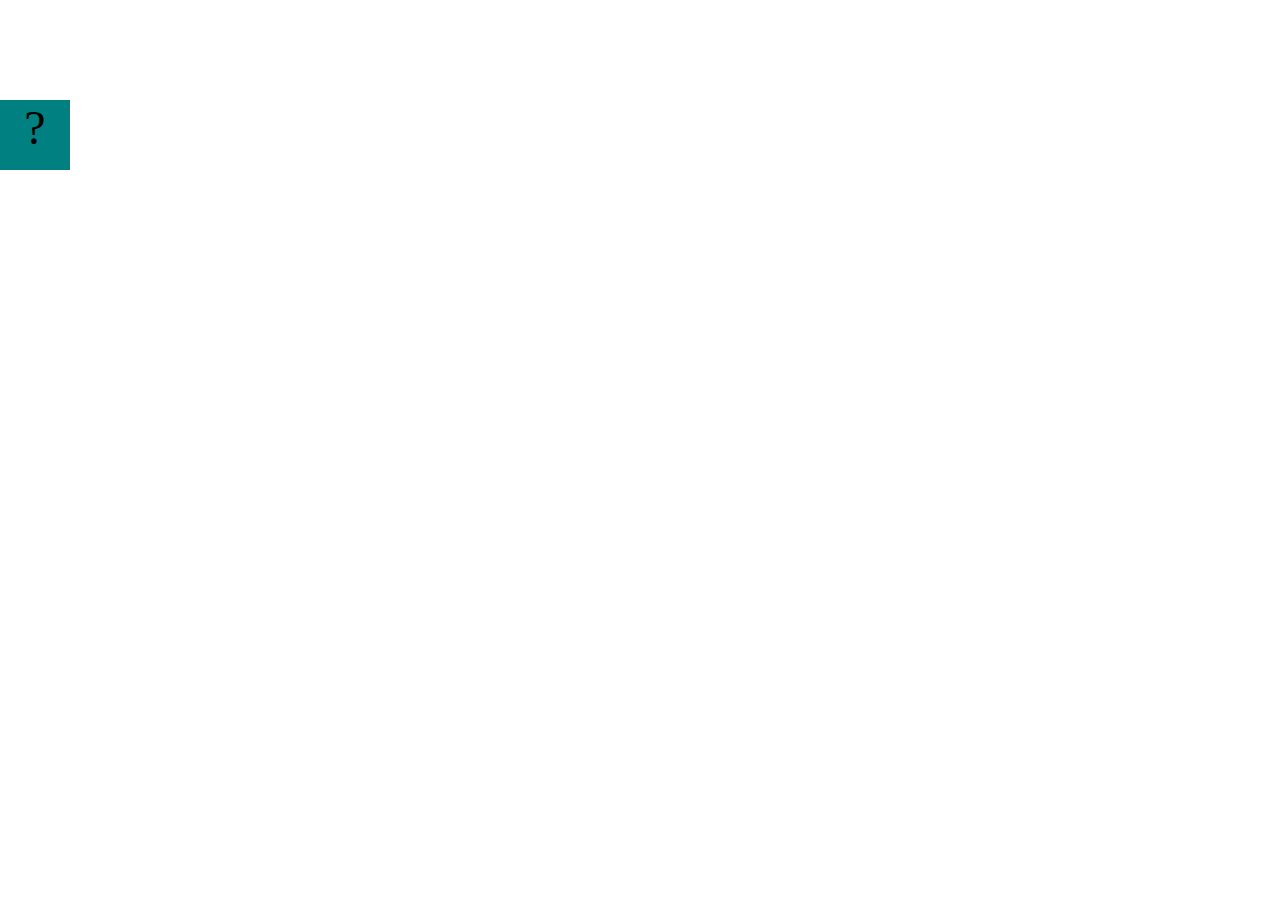
==== projects/bouncing-box/index.html @ d6a42486 "Initial commit" ====
<!DOCTYPE html>
<html>

<head>
	<meta charset="utf-8">
	<title>Bouncing Box</title>
	<script src="jquery.min.js"></script>
	<style>
		.box {
			width: 70px;
			height: 70px;
			background-color: teal;
			font-size: 300%;
			text-align: center;
			user-select: none;
			display: block;
			position: absolute;
			top: 100px;
			/* Change me! */
			left: 0px;
		}

		.board {
			height: 100vh;
		}
	</style>
	<!-- 	<script src="//cdnjs.cloudflare.com/ajax/libs/jquery/2.1.1/jquery.min.js"></script> -->

</head>

<body class="board">
	<!-- HTML for the box -->
	<div class="box">?</div>

	<script>
		(function () {
			'use strict'
			/* global jQuery */

			//////////////////////////////////////////////////////////////////
			/////////////////// SETUP DO NOT DELETE //////////////////////////
			//////////////////////////////////////////////////////////////////

			var box = jQuery('.box');	// reference to the HTML .box element
			var board = jQuery('.board');	// reference to the HTML .board element
			var boardWidth = board.width();	// the maximum X-Coordinate of the screen

			// Every 50 milliseconds, call the update Function (see below)
			setInterval(update, 50);

			// Every time the box is clicked, call the handleBoxClick Function (see below)
			box.on('click', handleBoxClick);

			// moves the Box to a new position on the screen along the X-Axis
			function moveBoxTo(newPositionX) {
				box.css("left", newPositionX);
			}

			// changes the text displayed on the Box
			function changeBoxText(newText) {
				box.text(newText);
			}

			//////////////////////////////////////////////////////////////////
			/////////////////// YOUR CODE BELOW HERE /////////////////////////
			//////////////////////////////////////////////////////////////////

			// TODO 2 - Variable declarations 



			/* 
			This Function will be called 20 times/second. Each time it is called,
			it should move the Box to a new location. If the box drifts off the screen
			turn it around! 
			*/
			function update() {


			};

			/* 
			This Function will be called each time the box is clicked. Each time it is called,
			it should increase the points total, increase the speed, and move the box to
			the left side of the screen.
			*/
			function handleBoxClick() {


			};





		})();
	</script>
</body>

</html>
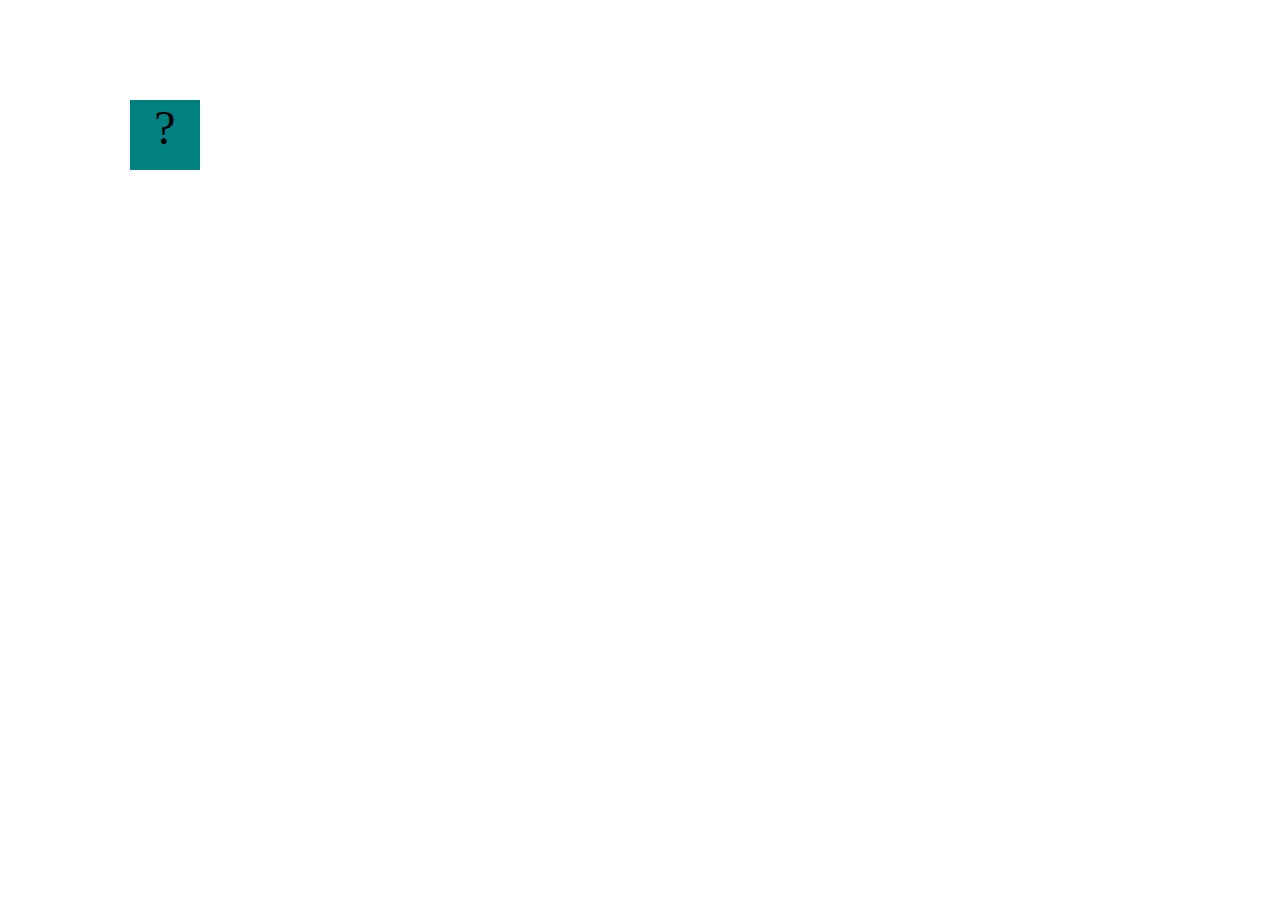
==== commit 485febdc: "BB" ====
--- a/projects/bouncing-box/index.html
+++ b/projects/bouncing-box/index.html
@@ -1,100 +1,101 @@
 <!DOCTYPE html>
 <html>
+  <head>
+    <meta charset="utf-8" />
+    <title>Bouncing Box</title>
+    <script src="jquery.min.js"></script>
+    <style>
+      .box {
+        width: 70px;
+        height: 70px;
+        background-color: teal;
+        font-size: 300%;
+        text-align: center;
+        user-select: none;
+        display: block;
+        position: absolute;
+        top: 100px;
+        /* Change me! */
+        left: 0px;
+      }
 
-<head>
-	<meta charset="utf-8">
-	<title>Bouncing Box</title>
-	<script src="jquery.min.js"></script>
-	<style>
-		.box {
-			width: 70px;
-			height: 70px;
-			background-color: teal;
-			font-size: 300%;
-			text-align: center;
-			user-select: none;
-			display: block;
-			position: absolute;
-			top: 100px;
-			/* Change me! */
-			left: 0px;
-		}
+      .board {
+        height: 100vh;
+      }
+    </style>
+    <!-- 	<script src="//cdnjs.cloudflare.com/ajax/libs/jquery/2.1.1/jquery.min.js"></script> -->
+  </head>
 
-		.board {
-			height: 100vh;
-		}
-	</style>
-	<!-- 	<script src="//cdnjs.cloudflare.com/ajax/libs/jquery/2.1.1/jquery.min.js"></script> -->
+  <body class="board">
+    <!-- HTML for the box -->
+    <div class="box">?</div>
 
-</head>
+    <script>
+      (function () {
+        "use strict";
+        /* global jQuery */
 
-<body class="board">
-	<!-- HTML for the box -->
-	<div class="box">?</div>
+        //////////////////////////////////////////////////////////////////
+        /////////////////// SETUP DO NOT DELETE //////////////////////////
+        //////////////////////////////////////////////////////////////////
 
-	<script>
-		(function () {
-			'use strict'
-			/* global jQuery */
+        var box = jQuery(".box"); // reference to the HTML .box element
+        var board = jQuery(".board"); // reference to the HTML .board element
+        var boardWidth = board.width(); // the maximum X-Coordinate of the screen
 
-			//////////////////////////////////////////////////////////////////
-			/////////////////// SETUP DO NOT DELETE //////////////////////////
-			//////////////////////////////////////////////////////////////////
+        // Every 50 milliseconds, call the update Function (see below)
+        setInterval(update, 50);
 
-			var box = jQuery('.box');	// reference to the HTML .box element
-			var board = jQuery('.board');	// reference to the HTML .board element
-			var boardWidth = board.width();	// the maximum X-Coordinate of the screen
+        // Every time the box is clicked, call the handleBoxClick Function (see below)
+        box.on("click", handleBoxClick);
 
-			// Every 50 milliseconds, call the update Function (see below)
-			setInterval(update, 50);
+        // moves the Box to a new position on the screen along the X-Axis
+        function moveBoxTo(newPositionX) {
+          box.css("left", newPositionX);
+        }
 
-			// Every time the box is clicked, call the handleBoxClick Function (see below)
-			box.on('click', handleBoxClick);
+        // changes the text displayed on the Box
+        function changeBoxText(newText) {
+          box.text(newText);
+        }
 
-			// moves the Box to a new position on the screen along the X-Axis
-			function moveBoxTo(newPositionX) {
-				box.css("left", newPositionX);
-			}
+        //////////////////////////////////////////////////////////////////
+        /////////////////// YOUR CODE BELOW HERE /////////////////////////
+        //////////////////////////////////////////////////////////////////
 
-			// changes the text displayed on the Box
-			function changeBoxText(newText) {
-				box.text(newText);
-			}
+        // TODO 2 - Variable declarations
+        var positionX;
 
-			//////////////////////////////////////////////////////////////////
-			/////////////////// YOUR CODE BELOW HERE /////////////////////////
-			//////////////////////////////////////////////////////////////////
-
-			// TODO 2 - Variable declarations 
-
-
-
-			/* 
+        positionX = 0;
+        var points;
+        points = 0;
+        
+		var speed 
+		speed = 10
+		
+		/* 
 			This Function will be called 20 times/second. Each time it is called,
 			it should move the Box to a new location. If the box drifts off the screen
 			turn it around! 
 			*/
-			function update() {
+        function update() {
+          positionX = positionX + speed;
+         
+          moveBoxTo(positionX);
+        }
 
-
-			};
-
-			/* 
+        /* 
 			This Function will be called each time the box is clicked. Each time it is called,
 			it should increase the points total, increase the speed, and move the box to
 			the left side of the screen.
 			*/
-			function handleBoxClick() {
-
-
-			};
-
-
-
-
-
-		})();
-	</script>
-</body>
-
-</html>+        function handleBoxClick() {
+          positionX = 0;
+		  points = points + 1
+		  speed = speed + points 
+		  changeBoxText(points);
+        }
+      })();
+    </script>
+  </body>
+</html>
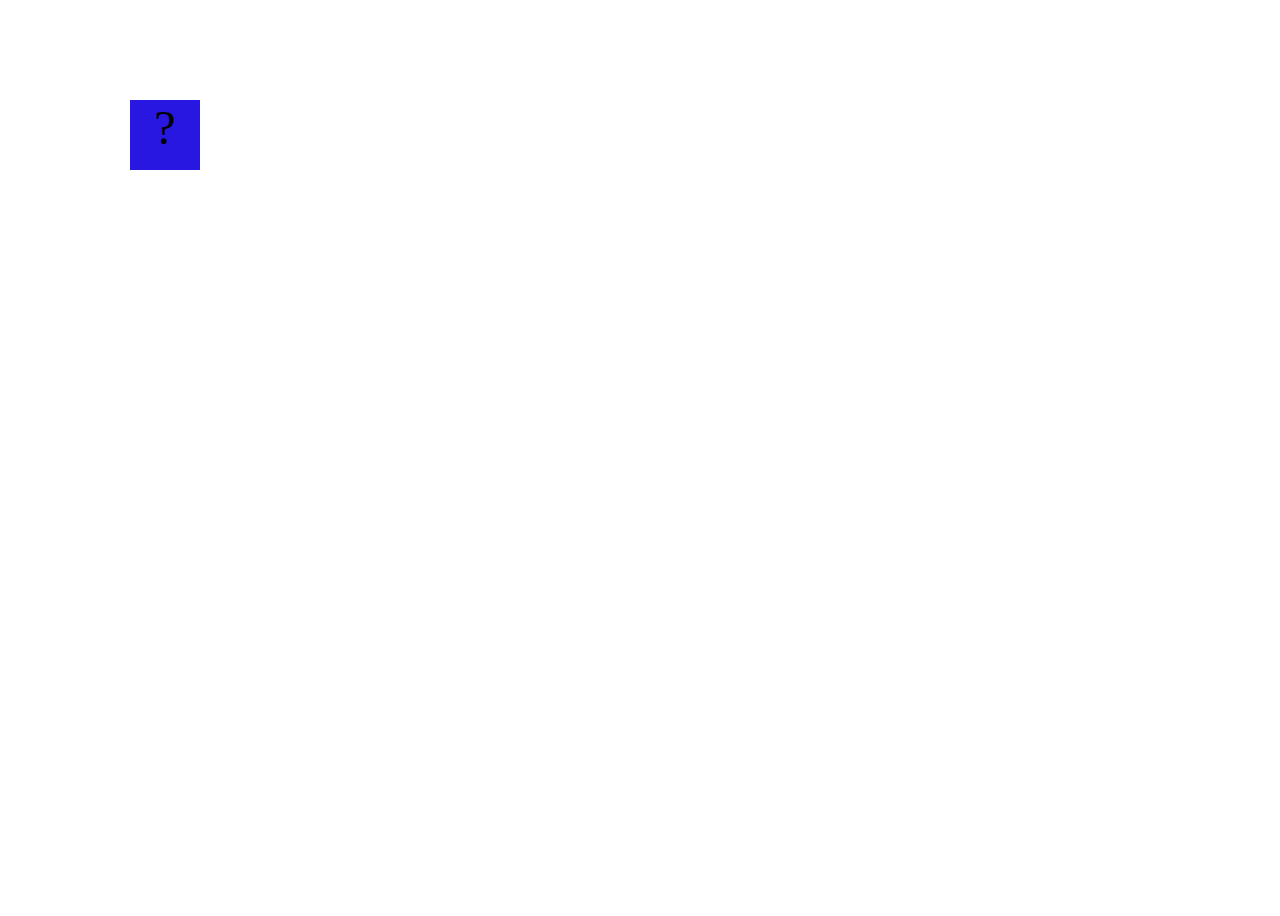
==== commit 93a0f519: "done" ====
--- a/projects/bouncing-box/index.html
+++ b/projects/bouncing-box/index.html
@@ -8,7 +8,7 @@
       .box {
         width: 70px;
         height: 70px;
-        background-color: teal;
+        background-color:  rgb(40, 23, 224);
         font-size: 300%;
         text-align: center;
         user-select: none;
@@ -21,6 +21,11 @@
 
       .board {
         height: 100vh;
+        background-image: url("https://i.ytimg.com/vi/1MvSXUj06LY/maxresdefault.jpg");
+        background-repeat: no-repeat;
+        background-size: cover;
+        background-position: center;
+
       }
     </style>
     <!-- 	<script src="//cdnjs.cloudflare.com/ajax/libs/jquery/2.1.1/jquery.min.js"></script> -->
@@ -82,6 +87,17 @@
           positionX = positionX + speed;
          
           moveBoxTo(positionX);
+          if(positionX > boardWidth - box.width()){
+            speed = speed * (-1);
+          }
+         
+         
+          if(positionX < 0){
+            speed = speed * (-1);
+          }
+        
+        
+        
         }
 
         /* 
@@ -92,8 +108,17 @@
         function handleBoxClick() {
           positionX = 0;
 		  points = points + 1
-		  speed = speed + points 
-		  changeBoxText(points);
+		   
+		 if (speed >= 0) {speed = speed + 1}
+     else if (speed < 0) {
+      speed = speed - 1;
+     }
+     
+     
+     
+     
+     
+      changeBoxText(points);
         }
       })();
     </script>
